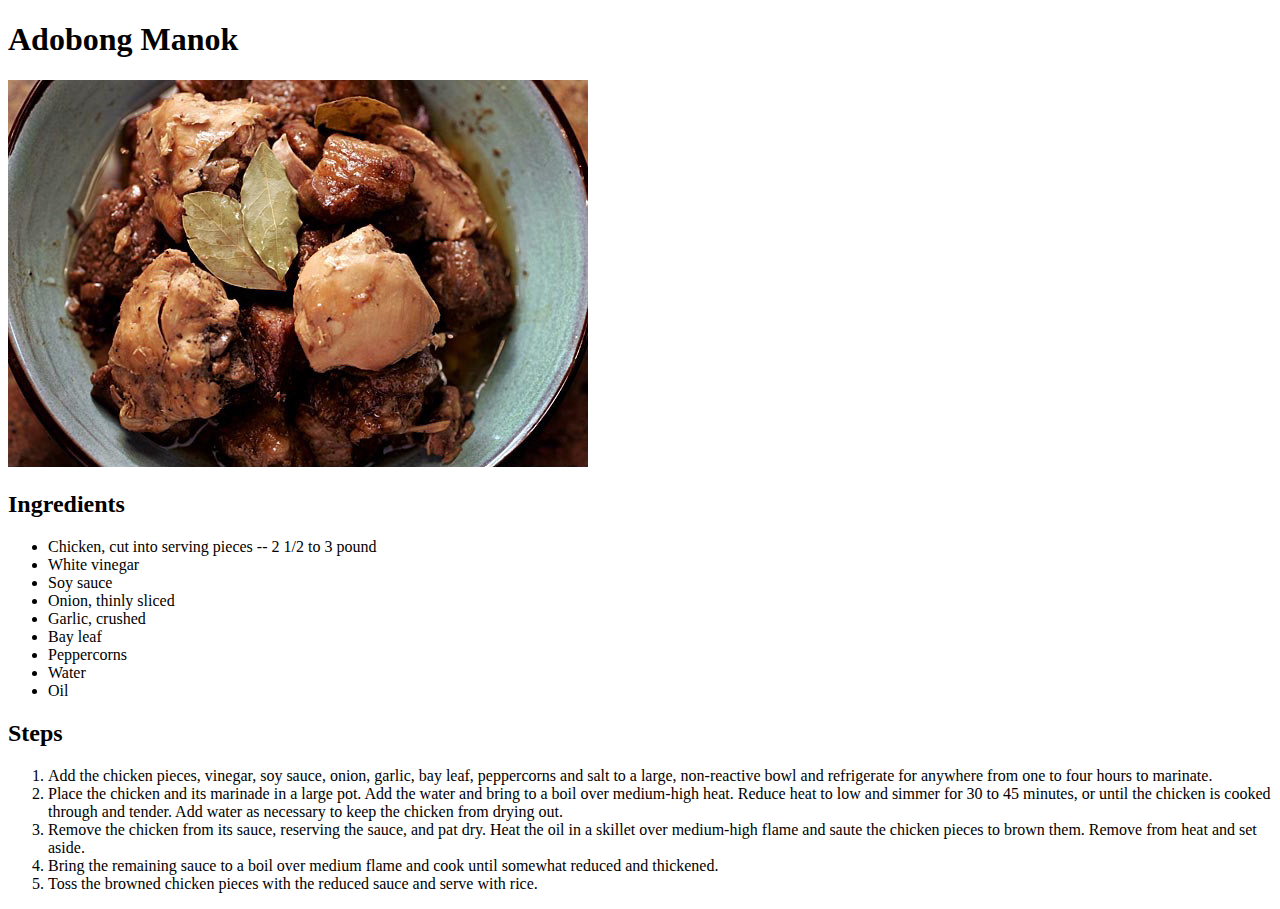
==== recipes/adobong-manok.html @ 913f797a "index.html" ====
<!DOCTYPE html>
<html lang="en">
  <head>
    <meta charset="UTF-8">
    <title>My First Webpage</title>
  </head>

  <body>
    <h1>Adobong Manok</h1>
<img src="../adobong-manok.jpg" alt="adobong manok">

<h2>Ingredients</h2>
<ul>
    <li>Chicken, cut into serving pieces -- 2 1/2 to 3 pound</li>
    <li>White vinegar</li>
    <li>Soy sauce</li>
    <li>Onion, thinly sliced</li>
    <li>Garlic, crushed</li>
    <li>Bay leaf</li>
    <li>Peppercorns</li>
    <li>Water</li>
    <li>Oil</li>
</ul>
<h2>Steps</h2>
<ol>
    <li>Add the chicken pieces, vinegar, soy sauce, onion, garlic, bay leaf, peppercorns and salt to a large, non-reactive bowl and refrigerate for anywhere from one to four hours to marinate.</li>
<li>Place the chicken and its marinade in a large pot. Add the water and bring to a boil over medium-high heat. Reduce heat to low and simmer for 30 to 45 minutes, or until the chicken is cooked through and tender. Add water as necessary to keep the chicken from drying out.</li>
<li>Remove the chicken from its sauce, reserving the sauce, and pat dry. Heat the oil in a skillet over medium-high flame and saute the chicken pieces to brown them. Remove from heat and set aside.</li>
<li>Bring the remaining sauce to a boil over medium flame and cook until somewhat reduced and thickened.</li>
<li>Toss the browned chicken pieces with the reduced sauce and serve with rice.</li>
</ol>
  </body>
</html>
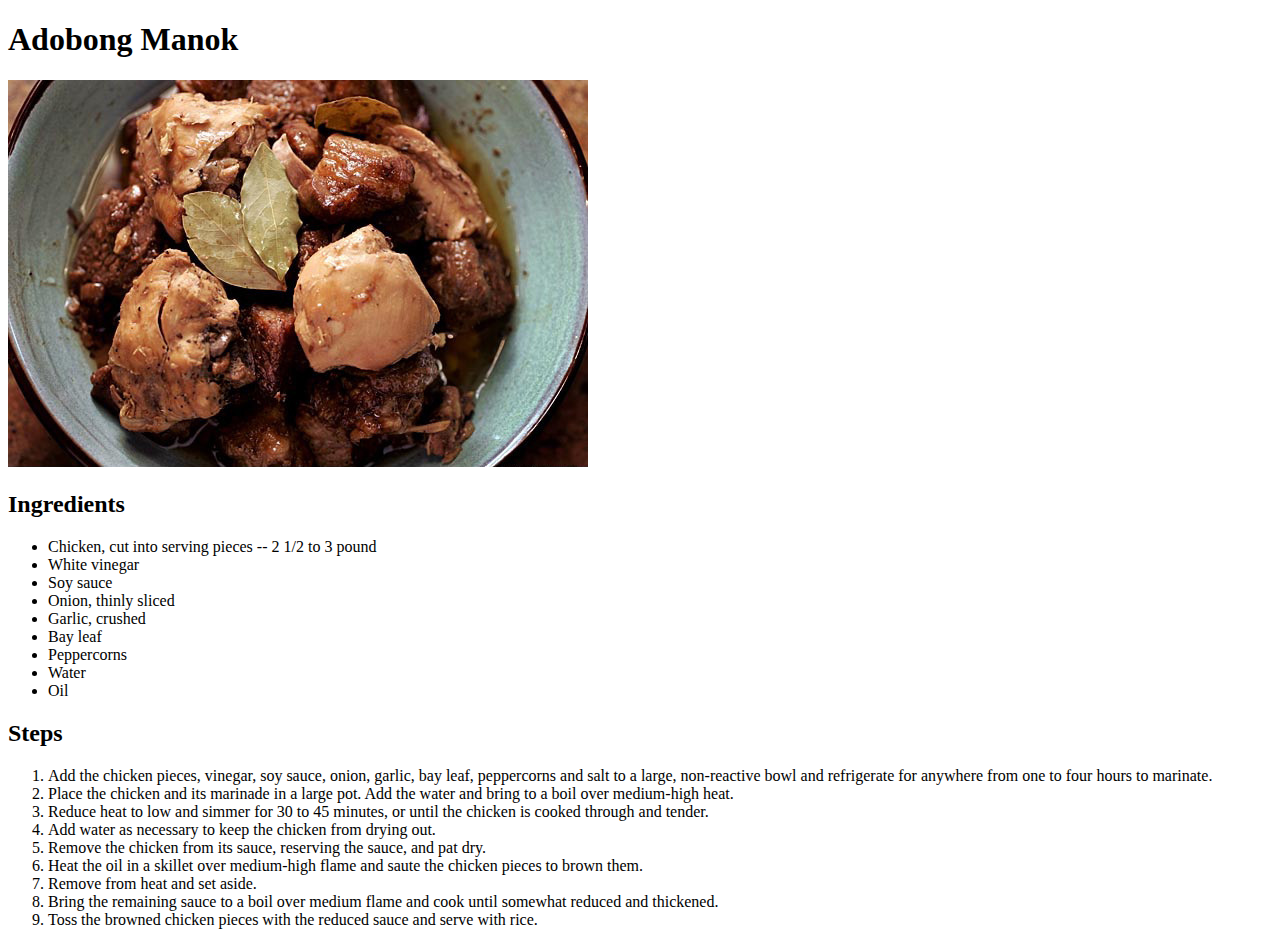
==== commit 1c27ed59: "Edit index.html" ====
--- a/recipes/adobong-manok.html
+++ b/recipes/adobong-manok.html
@@ -7,7 +7,7 @@
 
   <body>
     <h1>Adobong Manok</h1>
-<img src="../adobong-manok.jpg" alt="adobong manok">
+<img src="./adobong-manok.jpg" alt="adobong manok">
 
 <h2>Ingredients</h2>
 <ul>
@@ -24,10 +24,14 @@
 <h2>Steps</h2>
 <ol>
     <li>Add the chicken pieces, vinegar, soy sauce, onion, garlic, bay leaf, peppercorns and salt to a large, non-reactive bowl and refrigerate for anywhere from one to four hours to marinate.</li>
-<li>Place the chicken and its marinade in a large pot. Add the water and bring to a boil over medium-high heat. Reduce heat to low and simmer for 30 to 45 minutes, or until the chicken is cooked through and tender. Add water as necessary to keep the chicken from drying out.</li>
-<li>Remove the chicken from its sauce, reserving the sauce, and pat dry. Heat the oil in a skillet over medium-high flame and saute the chicken pieces to brown them. Remove from heat and set aside.</li>
-<li>Bring the remaining sauce to a boil over medium flame and cook until somewhat reduced and thickened.</li>
-<li>Toss the browned chicken pieces with the reduced sauce and serve with rice.</li>
+    <li>Place the chicken and its marinade in a large pot. Add the water and bring to a boil over medium-high heat.
+    <li>Reduce heat to low and simmer for 30 to 45 minutes, or until the chicken is cooked through and tender.</li>  
+    <li>Add water as necessary to keep the chicken from drying out.
+    <li>Remove the chicken from its sauce, reserving the sauce, and pat dry.</li>
+    <li>Heat the oil in a skillet over medium-high flame and saute the chicken pieces to brown them.</li>
+    <li>Remove from heat and set aside.</li>
+    <li>Bring the remaining sauce to a boil over medium flame and cook until somewhat reduced and thickened.</li>
+    <li>Toss the browned chicken pieces with the reduced sauce and serve with rice.</li>
 </ol>
   </body>
 </html>
